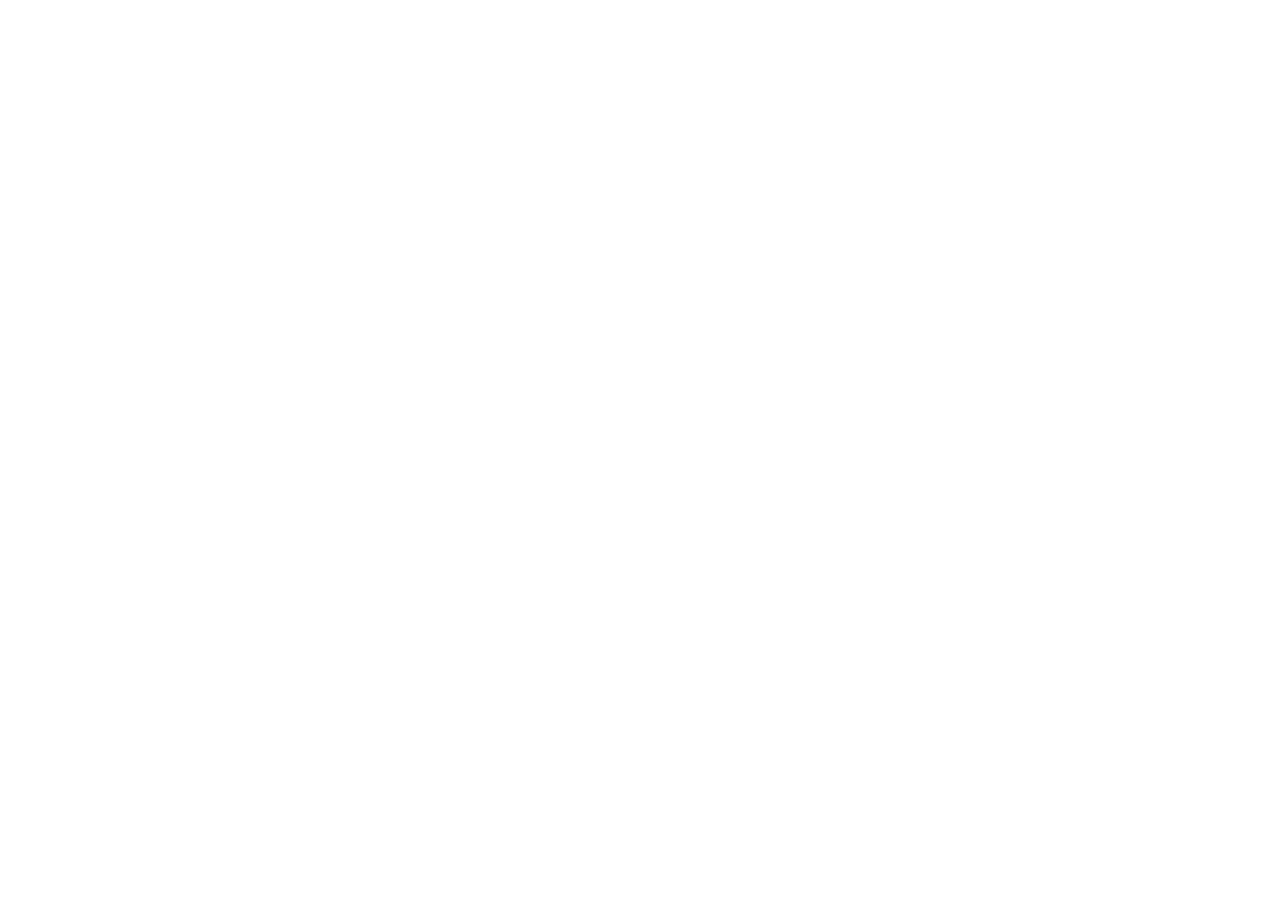
==== 101/EtchASketch/index.html @ c66eb490 "Etch a sketch: initial commit" ====
<!DOCTYPE html>
<html lang="en">
	<head>
		<meta charset="UTF-8" />
		<meta name="viewport" content="width=device-width, initial-scale=1.0" />
		<title>Etch a Sketch!</title>
		<link rel="stylesheet" href="./css/styles.css" />
	</head>
	<body></body>
</html>
---- 101/EtchASketch/css/styles.css ----
/* No CSS *//*# sourceMappingURL=styles.css.map */
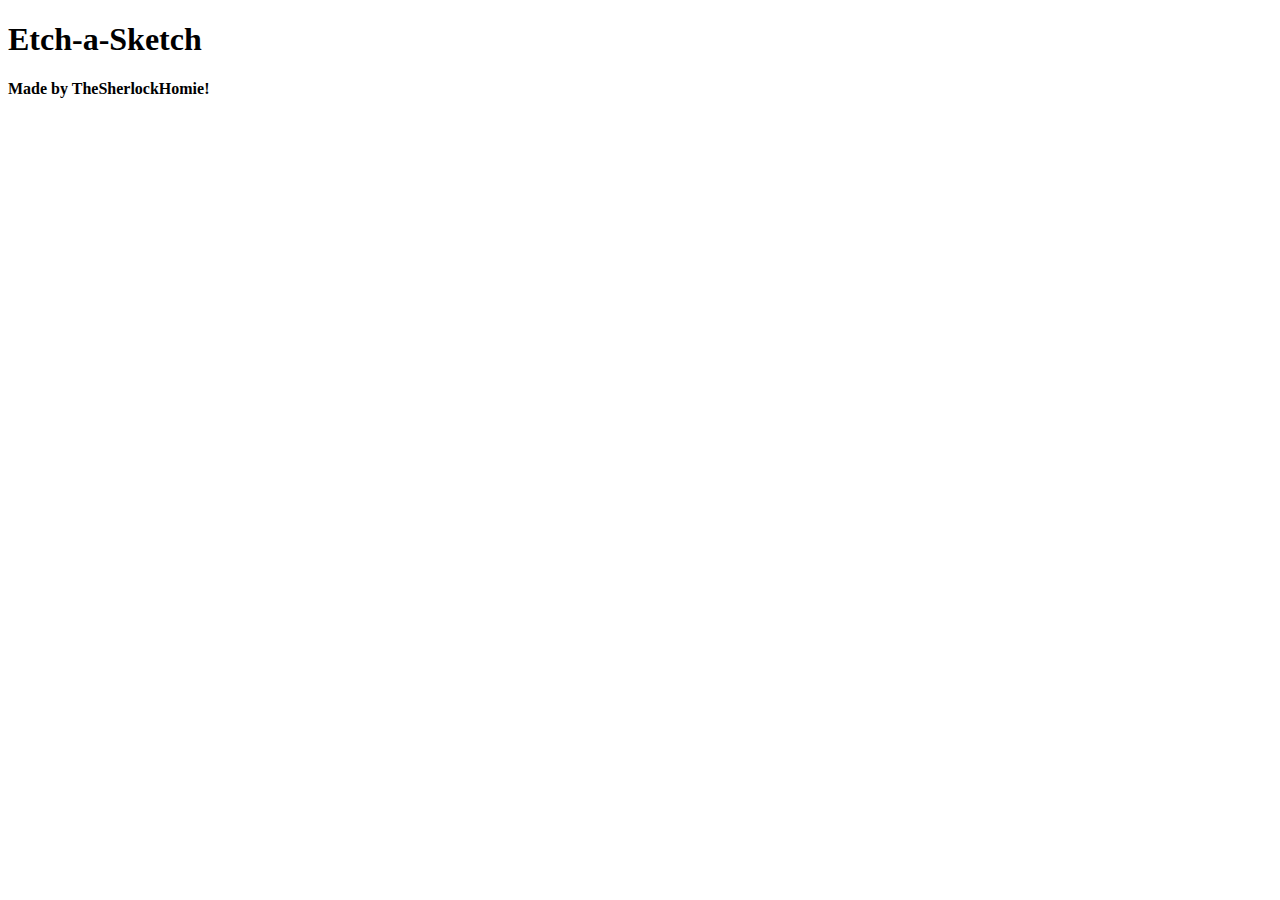
==== commit 1a15e5fb: "HTML skeleton" ====
--- a/101/EtchASketch/index.html
+++ b/101/EtchASketch/index.html
@@ -6,5 +6,9 @@
 		<title>Etch a Sketch!</title>
 		<link rel="stylesheet" href="./css/styles.css" />
 	</head>
-	<body></body>
+	<body>
+		<header><h1>Etch-a-Sketch</h1></header>
+		<main><div class="container"></div></main>
+		<footer><h4>Made by TheSherlockHomie!</h4></footer>
+	</body>
 </html>
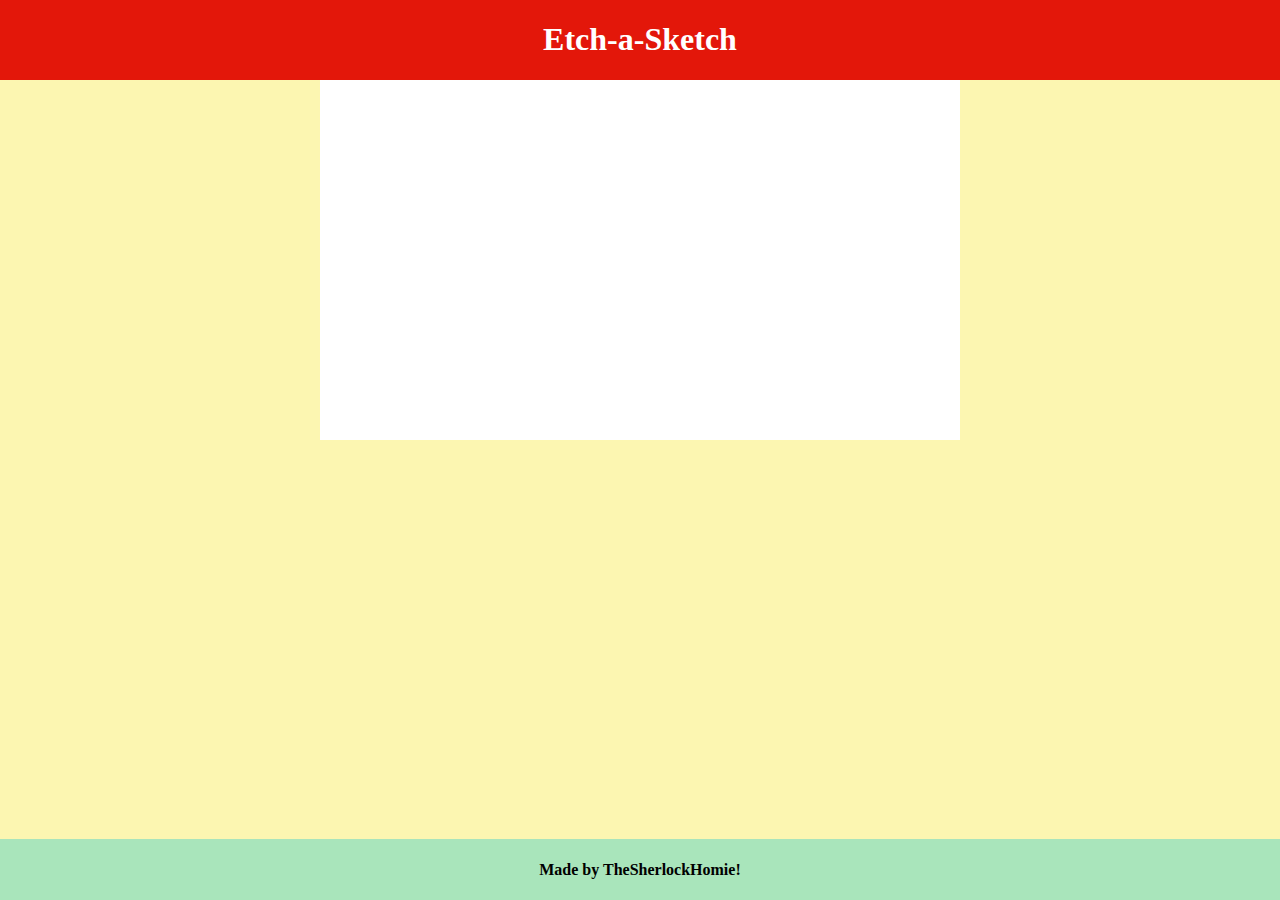
==== commit 08545b5f: "basic progress on css" ====
--- a/101/EtchASketch/index.html
+++ b/101/EtchASketch/index.html
@@ -9,6 +9,6 @@
 	<body>
 		<header><h1>Etch-a-Sketch</h1></header>
 		<main><div class="container"></div></main>
-		<footer><h4>Made by TheSherlockHomie!</h4></footer>
+		<div id="foot"><h4>Made by TheSherlockHomie!</h4></div>
 	</body>
 </html>
--- a/101/EtchASketch/css/styles.css
+++ b/101/EtchASketch/css/styles.css
@@ -1 +1,75 @@
-/* No CSS *//*# sourceMappingURL=styles.css.map */+body {
+  display: -webkit-box;
+  display: -ms-flexbox;
+  display: flex;
+  -webkit-box-orient: vertical;
+  -webkit-box-direction: normal;
+      -ms-flex-direction: column;
+          flex-direction: column;
+  font-family: "Montserrat";
+  height: 100vh;
+  margin: 0;
+}
+
+header {
+  width: 100vw;
+  display: -webkit-box;
+  display: -ms-flexbox;
+  display: flex;
+  height: -webkit-fit-content;
+  height: -moz-fit-content;
+  height: fit-content;
+  -webkit-box-align: center;
+      -ms-flex-align: center;
+          align-items: center;
+  -webkit-box-orient: horizontal;
+  -webkit-box-direction: normal;
+      -ms-flex-direction: row;
+          flex-direction: row;
+  -webkit-box-pack: center;
+      -ms-flex-pack: center;
+          justify-content: center;
+  background-color: #e3170a;
+  color: white;
+}
+
+body div#foot {
+  width: 100vw;
+  height: -webkit-fit-content;
+  height: -moz-fit-content;
+  height: fit-content;
+  display: -webkit-box;
+  display: -ms-flexbox;
+  display: flex;
+  -webkit-box-pack: center;
+      -ms-flex-pack: center;
+          justify-content: center;
+  -ms-flex-item-align: end;
+      align-self: flex-end;
+  background-color: #a9e5bb;
+}
+
+main {
+  width: 100vw;
+  height: auto;
+  background-color: #fcf6b1;
+  display: -webkit-box;
+  display: -ms-flexbox;
+  display: flex;
+  -ms-flex-line-pack: center;
+      align-content: center;
+  -webkit-box-pack: center;
+      -ms-flex-pack: center;
+          justify-content: center;
+  -webkit-box-flex: 100;
+      -ms-flex-positive: 100;
+          flex-grow: 100;
+}
+
+main div.container {
+  width: 50%;
+  height: 40vh;
+  background-color: white;
+  margin: 0;
+}
+/*# sourceMappingURL=styles.css.map */